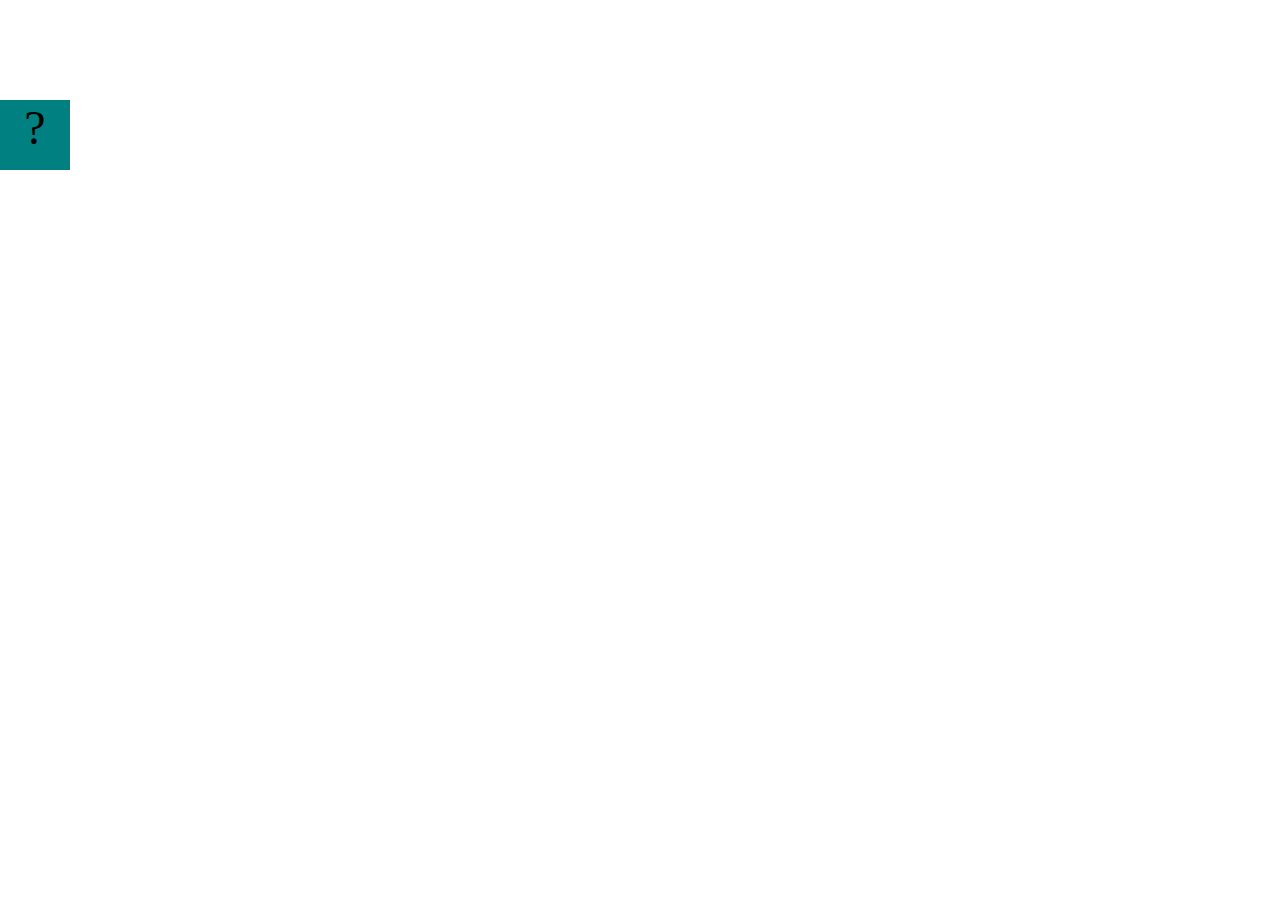
==== projects/bouncing-box/index.html @ 3f597b3d "add index.html and css files" ====
<!DOCTYPE html>
<html>
<head>
	<meta charset="utf-8">
	<title>Bouncing Box</title>
	<script src="jquery.min.js"></script>
	<style>
		.box {
			width: 70px;
			height: 70px;
			background-color: teal;
			font-size: 300%;
			text-align: center;
			user-select: none;
			display: block;
			position: absolute;
			top: 100px;
			left: 0px;  /* <--- Change me! */
		}
		.board{
			height: 100vh;
		}
	</style>
	<!-- 	<script src="//cdnjs.cloudflare.com/ajax/libs/jquery/2.1.1/jquery.min.js"></script> -->

</head>
<body class="board">
	<!-- HTML for the box -->
	<div class="box">?</div>

	<script>
		(function(){
			'use strict'
			/* global jQuery */

			//////////////////////////////////////////////////////////////////
			/////////////////// SETUP DO NOT DELETE //////////////////////////
			//////////////////////////////////////////////////////////////////
			
			var box = jQuery('.box');	// reference to the HTML .box element
			var board = jQuery('.board');	// reference to the HTML .board element
			var boardWidth = board.width();	// the maximum X-Coordinate of the screen

			// Every 50 milliseconds, call the update Function (see below)
			setInterval(update, 50);
			
			// Every time the box is clicked, call the handleBoxClick Function (see below)
			box.on('click', handleBoxClick);

			// moves the Box to a new position on the screen along the X-Axis
			function moveBoxTo(newPositionX) {
				box.css("left", newPositionX);
			}

			// changes the text displayed on the Box
			function changeBoxText(newText) {
				box.text(newText);
			}

			//////////////////////////////////////////////////////////////////
			/////////////////// YOUR CODE BELOW HERE /////////////////////////
			//////////////////////////////////////////////////////////////////
			
			// TODO 2 - Variable declarations 
			

			
			/* 
			This Function will be called 20 times/second. Each time it is called,
			it should move the Box to a new location. If the box drifts off the screen
			turn it around! 
			*/
			function update() {
				

			};

			/* 
			This Function will be called each time the box is clicked. Each time it is called,
			it should increase the points total, increase the speed, and move the box to
			the left side of the screen.
			*/
			function handleBoxClick() {
				


			};
		})();
	</script>
</body>
</html>
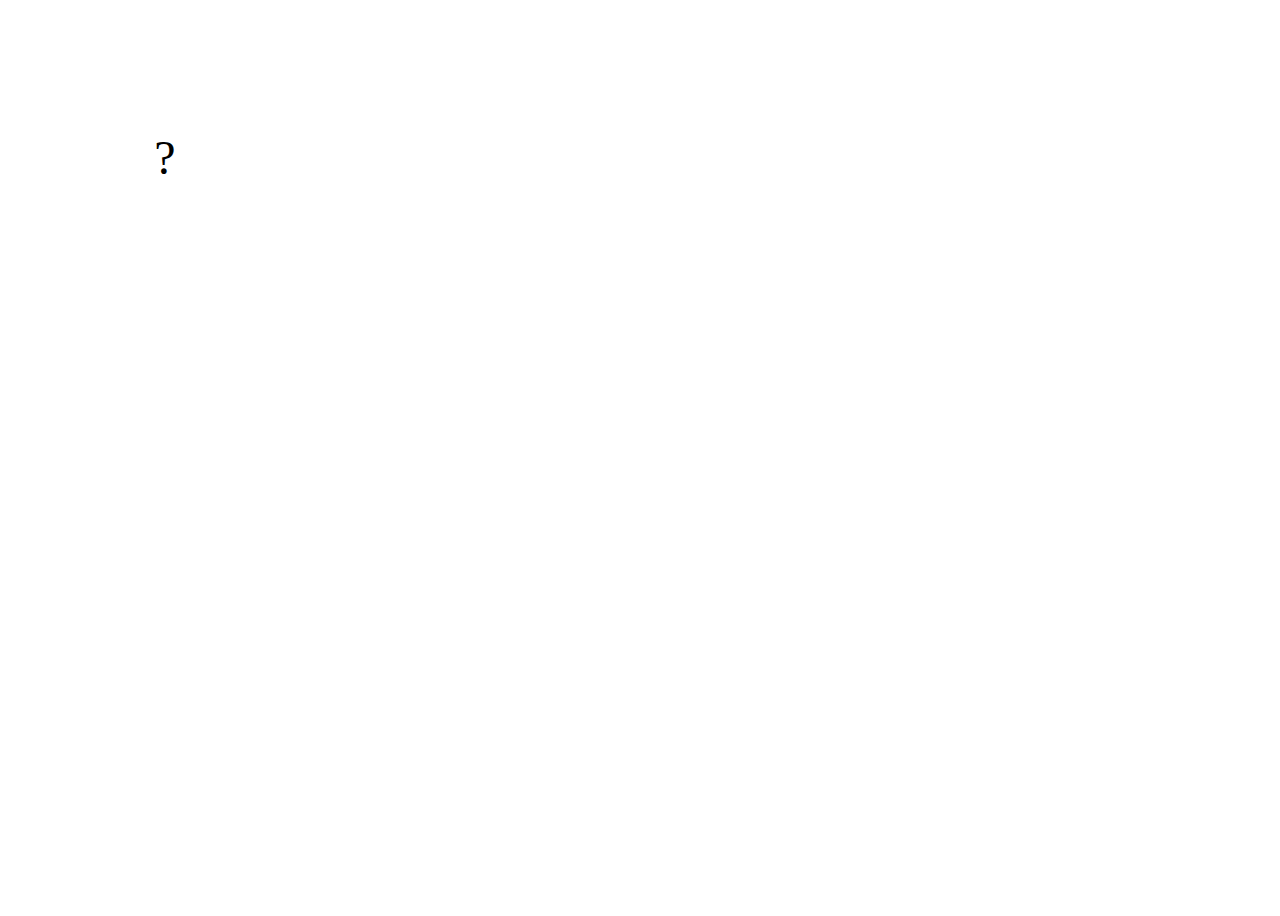
==== commit 0acb831e: "add bouncing boc" ====
--- a/projects/bouncing-box/index.html
+++ b/projects/bouncing-box/index.html
@@ -8,7 +8,7 @@
 		.box {
 			width: 70px;
 			height: 70px;
-			background-color: teal;
+			background-image: url("https://wallpaperaccess.com/full/6711503.jpg");
 			font-size: 300%;
 			text-align: center;
 			user-select: none;
@@ -48,8 +48,9 @@
 			box.on('click', handleBoxClick);
 
 			// moves the Box to a new position on the screen along the X-Axis
-			function moveBoxTo(newPositionX) {
+			function moveBoxTo(newPositionX, newPositionY) {
 				box.css("left", newPositionX);
+				box.css("top", newPositionY)
 			}
 
 			// changes the text displayed on the Box
@@ -63,6 +64,12 @@
 			
 			// TODO 2 - Variable declarations 
 			
+			var positionX = 0;
+			var points = 0;
+			var speed = 10;
+			var positionY = 0;
+			var speedY = 10;
+			var boardHeight = jQuery(window).height(); 
 
 			
 			/* 
@@ -71,8 +78,22 @@
 			turn it around! 
 			*/
 			function update() {
-				
+				positionX += speed;
+				positionY += speedY
+				moveBoxTo(positionX, positionY);
+				if (positionX >= boardWidth) {
+					positionX -= speed
+					speed = -speed
+				}; if (positionX < 0){
+					speed = speed * -1
+				}; if (positionY > boardHeight) {
+				speedY = speedY * -1
+				}; if (positionY < 0) {
+					positionY -= speedY;
+					speedY = -speedY
+				}
 
+ 
 			};
 
 			/* 
@@ -81,7 +102,15 @@
 			the left side of the screen.
 			*/
 			function handleBoxClick() {
-				
+				positionX = 0;
+				points += 1;
+				changeBoxText (points);
+				if (speed > 0) {
+					speed += 3
+				}
+				else if (speed < 0) {
+					speed -= 3
+				}
 
 
 			};
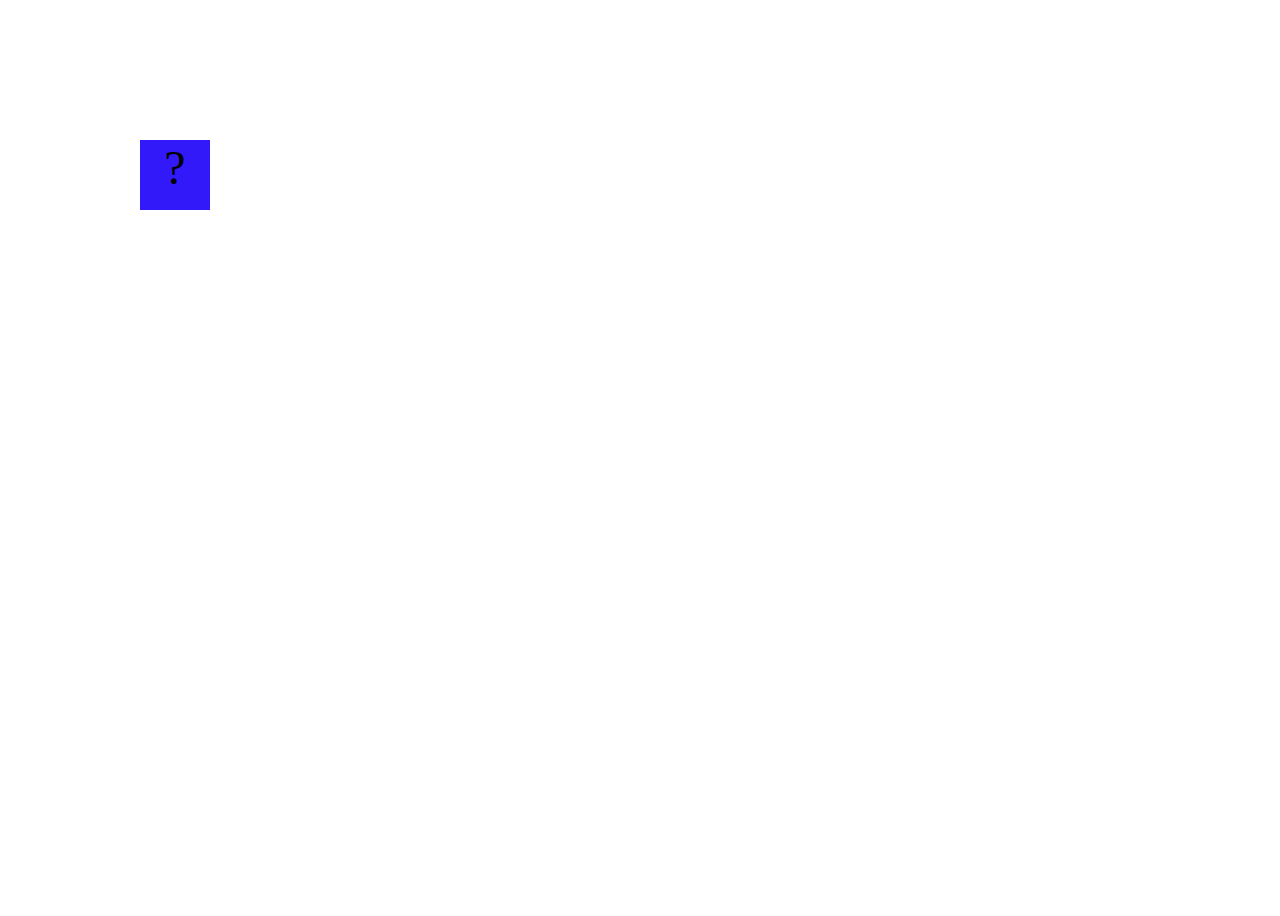
==== commit 8b214fe5: "add bouncing box" ====
--- a/projects/bouncing-box/index.html
+++ b/projects/bouncing-box/index.html
@@ -8,7 +8,8 @@
 		.box {
 			width: 70px;
 			height: 70px;
-			background-image: url("https://wallpaperaccess.com/full/6711503.jpg");
+			background-color: rgb(rgb(211, 114, 114), green, blue);
+			background-size: 70px;
 			font-size: 300%;
 			text-align: center;
 			user-select: none;
@@ -19,6 +20,8 @@
 		}
 		.board{
 			height: 100vh;
+			background-image: url("https://www.wvnstv.com/wp-content/uploads/sites/76/2023/02/image0-1.gif");
+			background-size: 1500px;
 		}
 	</style>
 	<!-- 	<script src="//cdnjs.cloudflare.com/ajax/libs/jquery/2.1.1/jquery.min.js"></script> -->
@@ -42,10 +45,12 @@
 			var boardWidth = board.width();	// the maximum X-Coordinate of the screen
 
 			// Every 50 milliseconds, call the update Function (see below)
-			setInterval(update, 50);
+			var Interval = setInterval(update, 50);
 			
 			// Every time the box is clicked, call the handleBoxClick Function (see below)
 			box.on('click', handleBoxClick);
+			var misclicks = 0;
+			board.on('click', handleBoardClick);
 
 			// moves the Box to a new position on the screen along the X-Axis
 			function moveBoxTo(newPositionX, newPositionY) {
@@ -70,6 +75,9 @@
 			var positionY = 0;
 			var speedY = 10;
 			var boardHeight = jQuery(window).height(); 
+			var randNum = Math.random() * 100;
+			var colorStr = "rgb(50, 25, 250)";
+				box.css('background-color', colorStr);
 
 			
 			/* 
@@ -91,7 +99,7 @@
 				}; if (positionY < 0) {
 					positionY -= speedY;
 					speedY = -speedY
-				}
+				};
 
  
 			};
@@ -102,17 +110,38 @@
 			the left side of the screen.
 			*/
 			function handleBoxClick() {
-				positionX = 0;
+				positionX = randNum;
 				points += 1;
 				changeBoxText (points);
+				box.css('background-color', getRandomColor());
+				if (points % 3 === 0) {
+      			speed += 3
+				}
 				if (speed > 0) {
 					speed += 3
 				}
 				else if (speed < 0) {
 					speed -= 3
-				}
+				};
 
 
+			};
+
+			function getRandomColor() {
+				var red = Math.floor(Math.random() * 256);
+    			var green = Math.floor(Math.random() * 256);
+    			var blue = Math.floor(Math.random() * 256);
+    			return "rgb(" + red + ", " + green + ", " + blue + ")";
+		
+			};
+			function handleBoardClick() {
+				misclicks += 1;
+			}
+
+			function endGame() {
+				if (misclicks >= 10) {
+					clearInterval(interval);
+				};
 			};
 		})();
 	</script>
